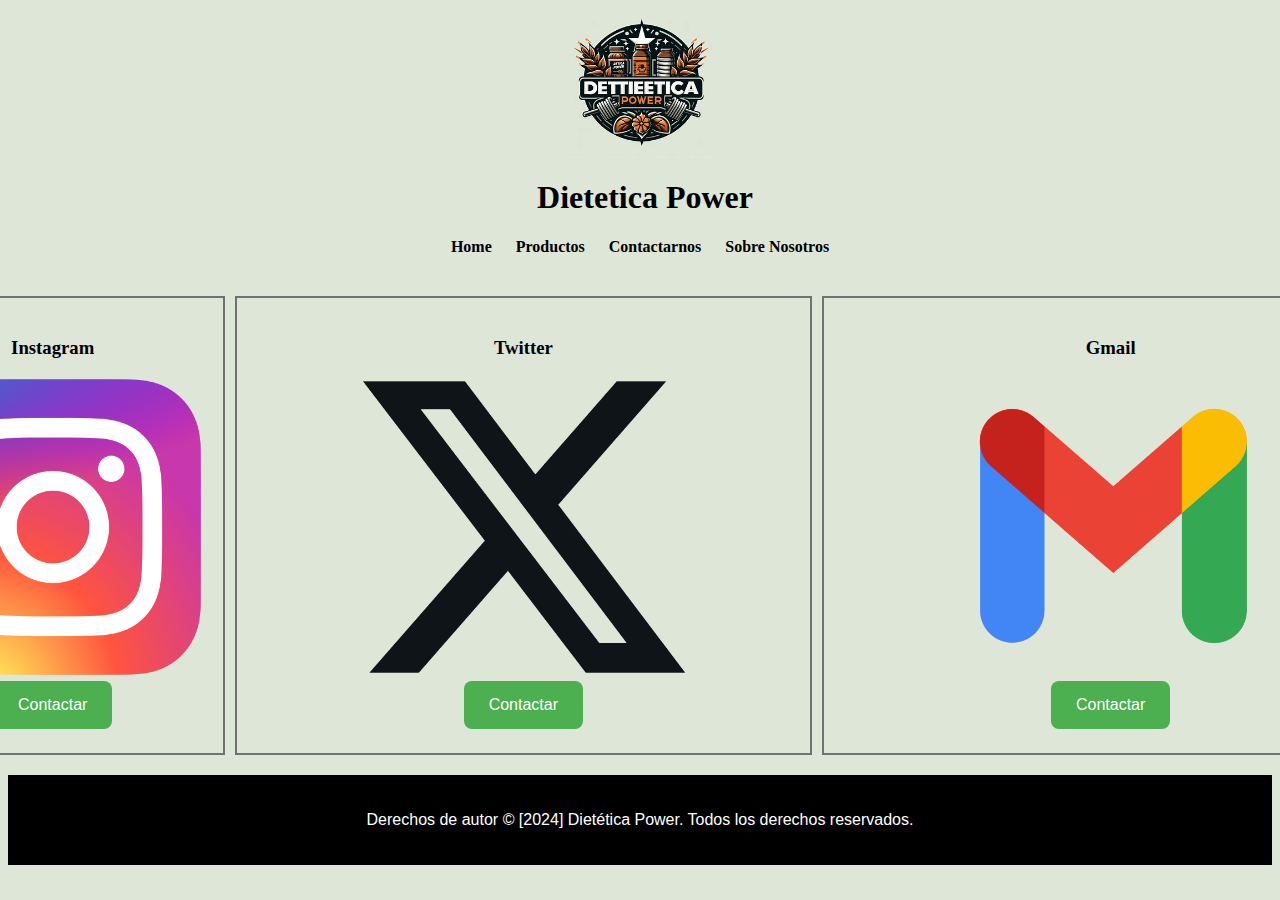
==== pages/contactarnos.html @ 89d7ba27 "-" ====
<!DOCTYPE html>
<html lang="en">
<head>
    <meta charset="UTF-8">
    <meta name="viewport" content="width=device-width, initial-scale=1.0">
    <title>Dietetica Power</title>
    <link rel="stylesheet" type="text/css" href="../style.css"/>
</head>
<body>
    <header>
        <a href="../index.html"><img src="../imagenes/logo.jfif"></a>
        <h1>Dietetica Power</h1>

        <nav>
            <ul>
                <li><a href="../index.html">Home</a></li>
                <li><a href="../pages/productos.html"> Productos</a></li>
                <li><a href="../pages/contactarnos.html">Contactarnos</a></li>
                <li><a href="../pages/sobreNosotros.html">Sobre Nosotros</a></li>
            </ul>

        </nav>
    </header>
    <main>
        <div class="imagenesProductos">
            <div class="columna">
                <h3 class="Instagram">Instagram</h3>
                <img src="../imagenes/logoInstagram.png" alt="Nuestro Twitter">
                <a href="https://www.instagram.com/?hl=es" target="_blank"><button>Contactar</button></a>
            </div>
            <div class="columna">
            <h3 class="Twitter">Twitter</h3>
                <img src="../imagenes/logoTwitter" alt="Nuestro Instagram">
                <a href="https://twitter.com/home" target="_blank"><button>Contactar</button></a>
            </div>
            <div class="columna">
            <h3 class="gmail">Gmail</h3>
                <img src="../imagenes/logoGmail.png" alt="Nuestro Mail">
                <a href="https://mail.google.com/" target="_blank"><button>Contactar</button></a>
            </div>

    </main>


        <footer class="footer">

            <p>Derechos de autor © [2024] Dietética Power. Todos los derechos reservados.</p>
    
        </footer> 
</body>
</html>
---- style.css ----
/* Seccion Inicio*/
* {
    background-color:rgb(222, 230, 215); 
}

header {
    text-align: center;
    margin:20x;
}

main {
    margin-top: 40px;
}

header img {
    display: block;
    margin: 0 auto;
    width:150px;
}

header h1 {
    display: inline-block;
    vertical-align: middle;
    margin-left: 10px;
}

nav {
    text-align: center;
}
nav ul {
    list-style: none;
    padding: 0;
    margin: 0;
    display: inline-block;
}
nav li {
    display: inline;
    margin: 0 10px;
}
nav a {
    text-decoration: none;
    color: black;
    font-weight: bold;
}
nav a:hover {
    color: blue;
}

main {
    text-align: center;
}

main img {
    display: block;
    margin: 0 auto;
}

main p {
    font-size: 18px; 
    line-height: 1.5; 
    margin-bottom: 20px;
}

.footer {
    background-color: black;
    color: white;
    text-align: center;
    padding: 20px 0;
    margin-top: 20px;
    font-family: 'Arial', sans-serif;
}
footer p {
    background-color: black;
}

/* Seccion Productos */

.imagenesProductos {
    display: grid;
    grid-template-columns: repeat(3, 1fr); 
    grid-gap: 10px; 
    justify-content: center; 
}

.imagenesProductos img {
    height: 400px;
}

.imagenesProductos button {
    background-color: #4CAF50; 
    border: none; 
    color: white;
    padding: 15px 25px; 
    text-align: center; 
    text-decoration: none; 
    display: inline-block;
    font-size: 16px; 
    margin: 4px 2px;
    cursor: pointer; 
    border-radius: 8px; 
    transition-duration: 0.4s;
}

.imagenesProductos button:hover {
    background-color: aqua;
}

.columna {
    background-color:rgb(222, 230, 215);
    padding: 20px;
    text-align: center;
    border: 2px solid #727171;
}

/*Seccion Contactarnos*/

.imagenesProductos img {

    width: auto;
    height: 300px;

}

/*RECETAS*/

.receta {
    max-width: 600px;
    margin: auto;
    padding: 20px;
    border-radius: 16px;
    border-color:#000000;
    box-shadow: 0 4px 8px rgba(0,0,0,0.1);
    background-color:rgb(222, 230, 215); 
    
}
.receta h1 {
    color: #000000;
}
.receta h2 {
    color: #000000;
}
.receta ul {
    list-style-type: none;
}
.receta li {
    margin-bottom: 5px;
}
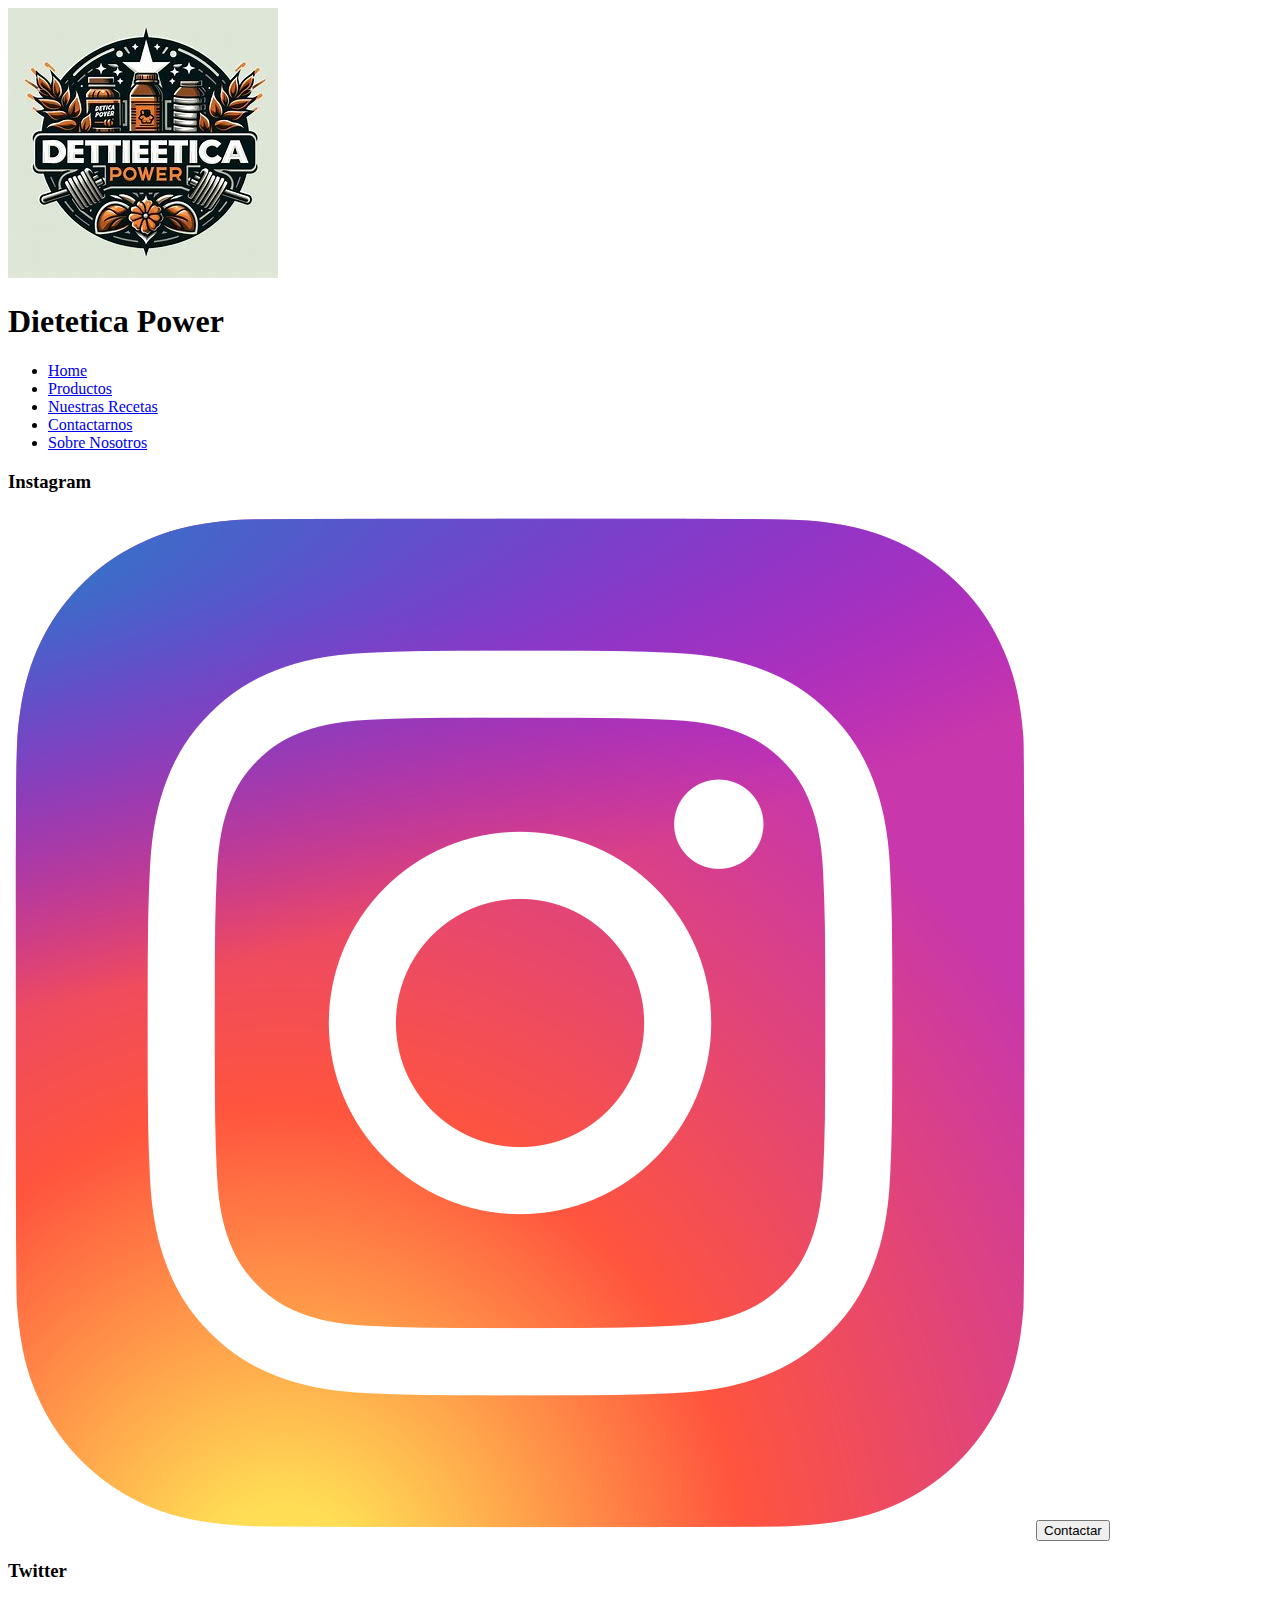
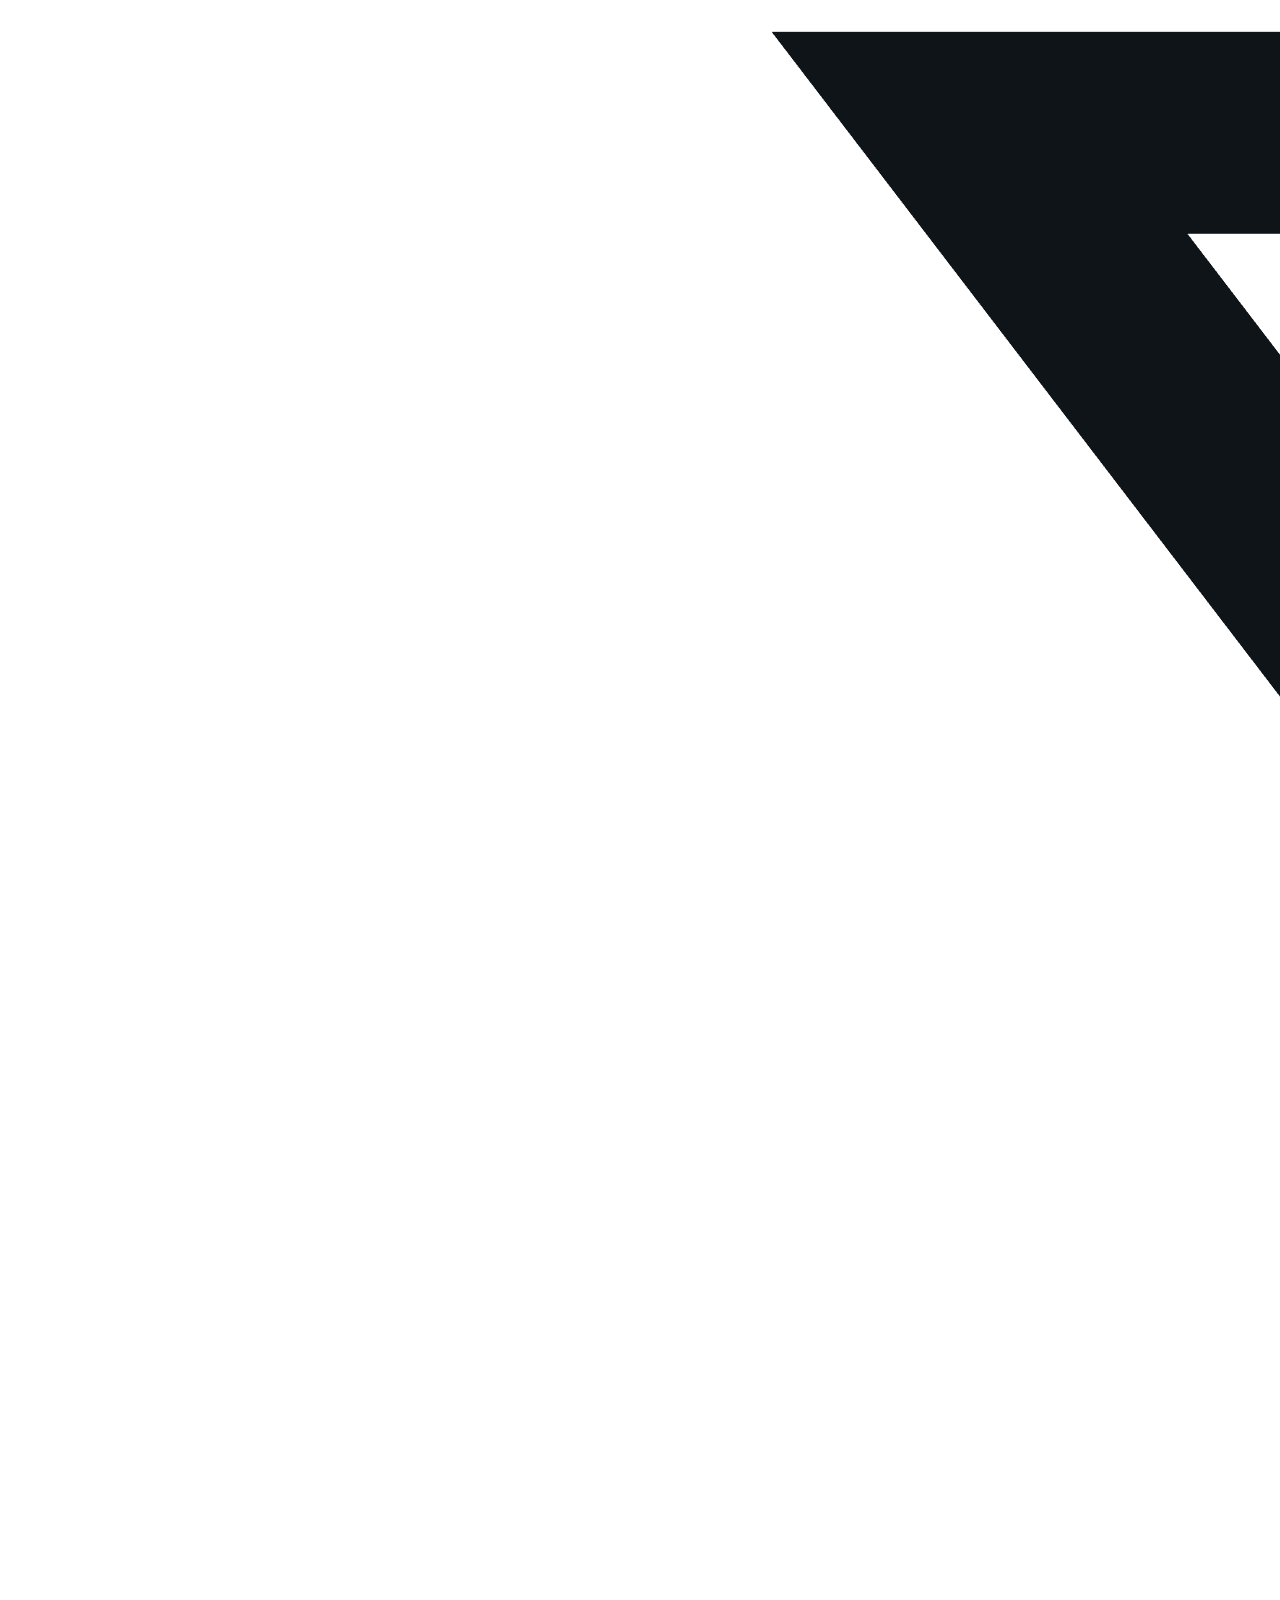
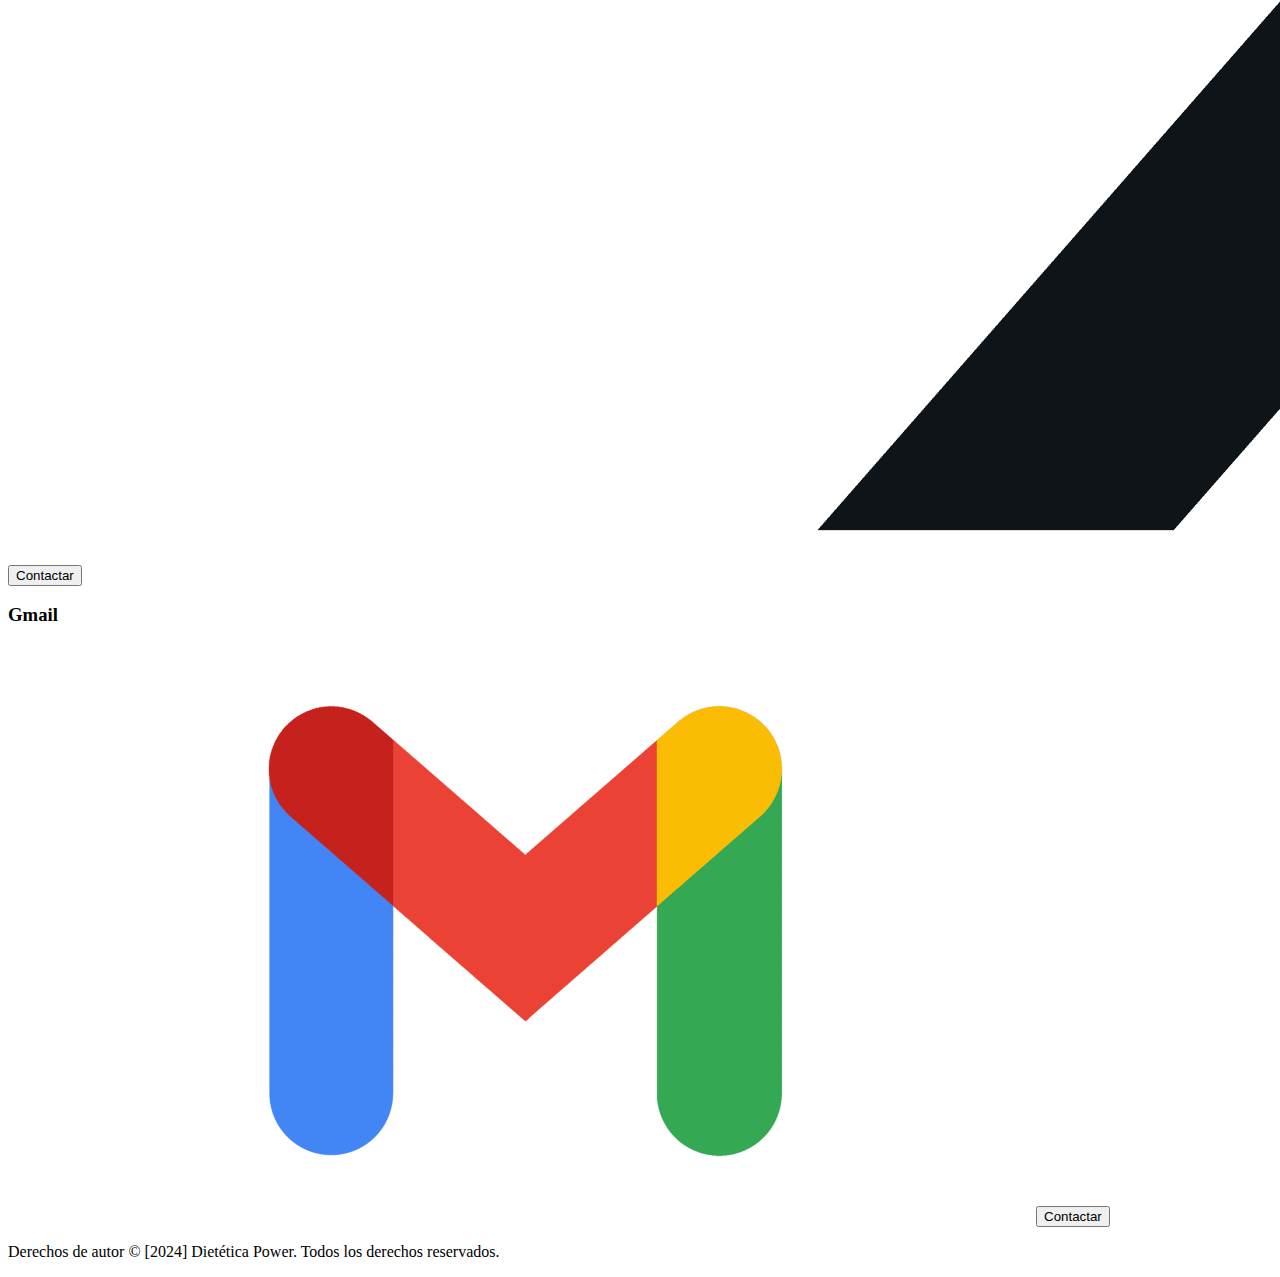
==== commit 7f4f1995: "-" ====
--- a/pages/contactarnos.html
+++ b/pages/contactarnos.html
@@ -4,7 +4,7 @@
     <meta charset="UTF-8">
     <meta name="viewport" content="width=device-width, initial-scale=1.0">
     <title>Dietetica Power</title>
-    <link rel="stylesheet" type="text/css" href="../style.css"/>
+  <!-- <link rel="stylesheet" type="text/css" href="./style.css"/> El CSS Lo estoy haciendo para la proxima entrega todavia no esta LINK-->
 </head>
 <body>
     <header>
@@ -14,7 +14,8 @@
         <nav>
             <ul>
                 <li><a href="../index.html">Home</a></li>
-                <li><a href="../pages/productos.html"> Productos</a></li>
+                <li><a href="../pages/productos.html">Productos</a></li>
+                <li><a href="../pages/nuestrasRecetas.html">Nuestras Recetas</a></li>
                 <li><a href="../pages/contactarnos.html">Contactarnos</a></li>
                 <li><a href="../pages/sobreNosotros.html">Sobre Nosotros</a></li>
             </ul>
